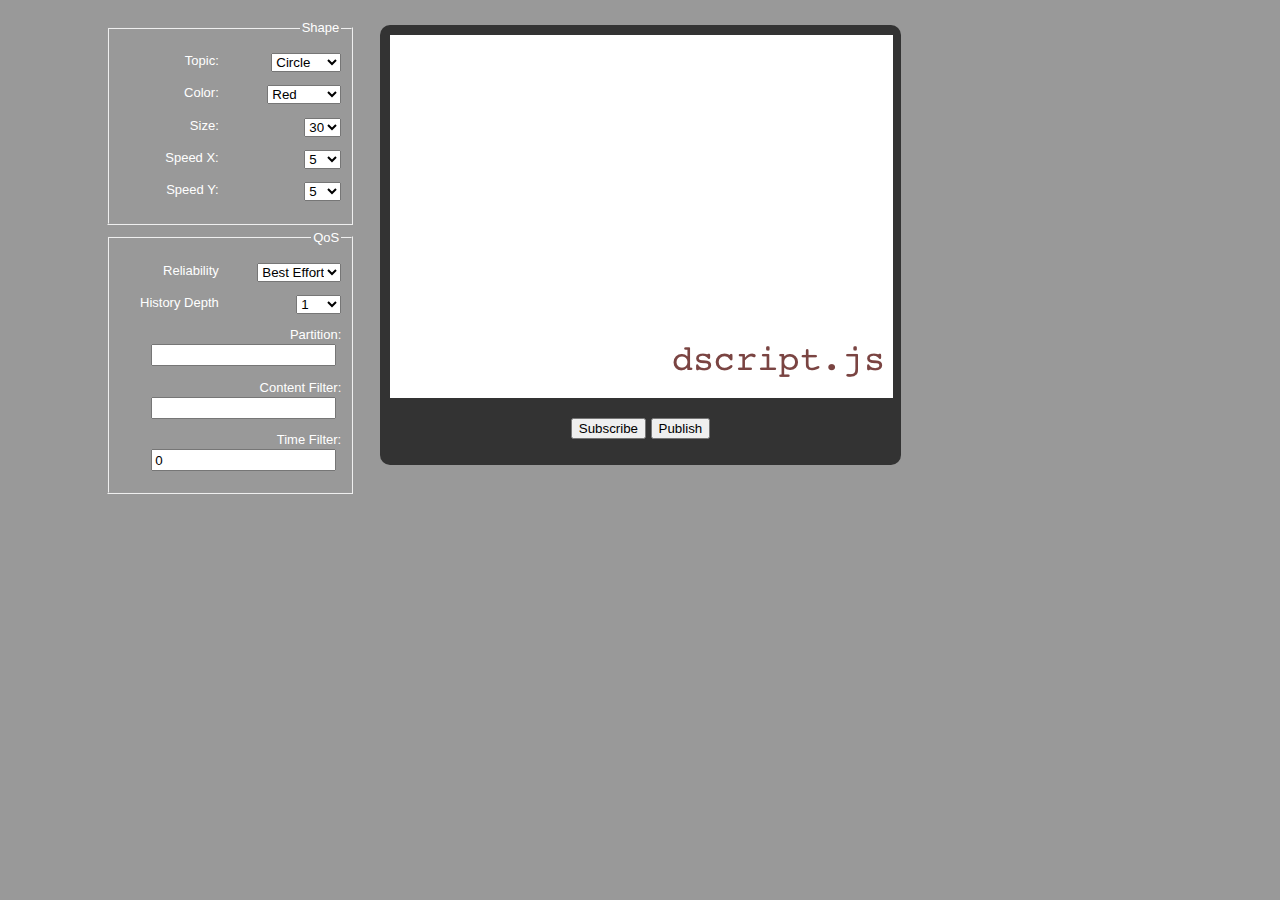
==== demo/jshapes/jshapes.html @ 20ebf243 "Initial Import of dscript.js" ====
<!DOCTYPE html>
<html>
<head>
    <meta name="apple-mobile-web-app-capable" content="yes" />
    <title>JavaScript Shapes Application</title>
    <meta http-equiv="Content-type" content="text/html;charset=UTF-8">
    <link rel="stylesheet" media="screen" href="stylesheets/main.css">
    <link rel="shortcut icon" type="image/png" href="images/favicon.png">
    <link rel="apple-touch-icon" href="images/index.png" >

    <script src="../../lib/dsconf.js" type="text/javascript"></script>
    <script src="../../lib/dscript-min.js" type="text/javascript"></script>
    <script src="javascripts/jshapes-min.js" type="text/javascript"></script>
</head>

<body style="border-width: 0px;">
<div id="container">

    <nav>

        <fieldset>
            <legend> Shape </legend>
            <p>
                <label for="topicSelection">Topic: </label>
                <select id="topicSelection">
                    <option value="Circle">Circle</option>
                    <option value="Square">Square</option>
                    <option value="Triangle">Triangle</option>
                </select>
            </p>
            <p>
                <label for="colorSelection">Color: </label>
                <select id="colorSelection">
                    <option value="RED">Red</option>
                    <option value="GREEN">Green</option>
                    <option value="BLUE">Blue</option>
                    <option value="ORANGE">Orange</option>
                    <option value="YELLOW">Yellow</option>
                    <option value="MAGENTA">Magenta</option>
                    <option value="CYAN">Cyan</option>
                    <option value="GRAY">Gray</option>
                </select>
            </p>
            <p>
                <label for="topicSize">Size:</label>
                <select id="topicSize">
                    <option value ="30">30</option>
                    <option value="10">10</option>
                    <option value ="20">20</option>
                    <option value ="30">30</option>
                    <option value ="40">40</option>
                    <option value ="50">50</option>
                    <option value ="60">60</option>
                </select>
                <!--
            <input id="topicSize" name="topicSize" type="range"
                           min="9" max="60" step="5" value="30">
                    -->

            </p>
            <p>
                <label for="topicSpeedX">Speed X:</label>
                <select id="topicSpeedX">
                    <option value="5">5</option>
                    <option value="1">1</option>
                    <option value="2">2</option>
                    <option value="3">3</option>
                    <option value="4">4</option>
                    <option value="5">5</option>
                    <option value="6">6</option>
                    <option value="7">7</option>
                    <option value="8">8</option>
                    <option value="9">9</option>
                    <option value="10">10</option>
                </select>
                <!--
            <input id="topicSpeed" name="topicSpeed" type="range"
                           min="1" max="10" step="1" value="5" >
                    -->
            </p>
            <p>
                <label for="topicSpeedY">Speed Y:</label>
                <select id="topicSpeedY">
                    <option value="5">5</option>
                    <option value="1">1</option>
                    <option value="2">2</option>
                    <option value="3">3</option>
                    <option value="4">4</option>
                    <option value="5">5</option>
                    <option value="6">6</option>
                    <option value="7">7</option>
                    <option value="8">8</option>
                    <option value="9">9</option>
                    <option value="10">10</option>
                </select>
            </p>
            <!--
        <input id="topicSpeed" name="topicSpeed" type="range"
                       min="1" max="10" step="1" value="5" >
                -->

        </fieldset>

        <fieldset>

            <legend> QoS </legend>
            <p>
                <label for="reliability"> Reliability </label>
                <select id="reliability">
                    <option value="1">Best Effort</option>
                    <option value="0">Reliable</option>
                </select>
            </p>
            <p>
                <label for="historyDepth"> History Depth</label>
                <select id="historyDepth">
                    <option value="1">1</option>
                    <option value="10">10</option>
                    <option value="20">20</option>
                    <option value="30">30</option>
                    <option value="40">40</option>
                    <option value="50">50</option>
                    <option value="60">60</option>
                    <option value="70">70</option>
                    <option value="80">80</option>
                    <option value="90">90</option>
                    <option value="100">100</option>
                </select>
            <p>
            <form>
                <!-- <label for="partition"> Partition: </label> -->
                Partition: <input type="text" id="partition"><br>
            </form>
            </p>
            <p>
            <form>
                Content Filter: <input type="text" id="cfilter"><br>
            </form>
            </p>

            <p>
            <form>
                Time Filter: <input type="number" id="tfilter" value="0"><br>
            </form>
            </p>

            </p>
            </fieldset>
        <!--
             <fieldset>
                 <legend> Pub/Sub </legend>
                 <p align="center">
                     <button onclick="publishTopic()">Publish</button>
                     <button onclick="subscribeTopic()">Subscribe</button>
                 </p>
             </fieldset>
            -->
    </nav>

    <section>
        <article>
            <canvas id="iShapeCanvas" width="501" height="361" style="border: 1px solid"></canvas>
            <p align="center">
                <button onclick="subscribeTopic()">Subscribe</button>
                <button onclick="publishTopic()"> Publish </button>
            </p>
        </article>
    </section>

    <!--
        | No QoS support yet
    <aside>
          <fieldset>
            <legend>QoS Settings</legend>
            <label> SetMeUp</label>
          </fieldset>

    </aside>
    -->
    <!--
    <footer>
       OpenSplice | DDS
    </footer>
    -->

</div>
</body>
</html>
---- demo/jshapes/stylesheets/main.css ----
/*
 * Input Fields settings
 */
 /*
  * ORANGE = ff3030
  * RED = #ff3030
  */
 
label, nav  {
    text-align: right;
    width: 100px;
    float: left;
    margin-right: 5px;
    font-family:Helvetica;
    font-size: 13px;
	color: #ffffff
}

input {
    margin-top: 2px;
    padding-top: 2px;
    margin-right: 5px;
    margin-left: 5px;
}

fieldset {
    margin-top: 5px;
}

/*************************************/
header, footer, aside, nav, article {  
    display: block;
    text-align: justify;
}  

body {
	background-color: #999999; /* #CCCCCC; */
	font-family:Geneva,Arial,Helvetica,sans-serif;
	margin: 0px auto;
	max-width:1100px;
	border:solid;
	border-color: #660000; /* #CCCCCC; */
	color: #ffffff
}

header {
	background-color: #999999; /* #336699; #333333;*/
	display:block;
	color:#FFFFFF;
	text-align:center;
	width:100%;
	padding: 15px;
}

h1 {
	font-size: 59px;
	margin: 0px;
}

h2 {
	font-size: 24px;
	margin: 0px;
	text-align:center;
	color: #ff3030;
}

h3 {
	font-size: 18px;
	margin: 0px;
	text-align:center;
	color: #ff3030;
}

h4 {
	color: #ff3030;
	background-color: #fff;
	-webkit-box-shadow: 2px 2px 20px #888;
	-webkit-transform: rotate(-45deg);
	position: absolute;
	padding: 0px 150px;
	top: 50px;
	left: -120px;
	text-align:center;
	
}

header h2 {
	margin: 0px;
}



nav a:link, nav a:visited {
	display: block;
	border-bottom: 3px solid #fff;
	padding: 10px;
	text-decoration: none;
	font-weight: bold;
	margin: 5px;
}

nav a:hover {
	color: white;
	background-color: #ff3030;
}

nav h3 {
	margin: 15px;
	color: white;
}

nav p {
	font-family:Geneva,Arial,Helvetica,sans-serif;
	font-size: 10pt;
	color: #FFFFFF;
}

nav {
    display:block;
    text-align: right;
    width:250px;
    float:left;
    padding-top:15px;
    padding-left: 15px;
}
#container {
	background-color: #999999; /*#CCCCCC; */
}

section {

	display:block;
	width:50%;
	float:left;
	padding-top:15px;
	padding-left: 10px;
	padding-bottom: 20px;
}

article {
	background-color: #333333; /* #eee; */
	width: 501px;
	display:block;
	margin: 10px;
	padding: 10px;
	-webkit-border-radius: 10px;
	-moz-border-radius: 10px;
	border-radius: 10px;
}

article h2 {
}

aside {
	display:block;
	width:280px;
	float:left;
}

footer {
	clear: both;	
	display: block;
	background-color: #333333; /*  #336699; /* #333333; */
	color:#FFFFFF;
	text-align:center;
	padding: 15px;
}


/* links */
a {
	color: #ff3030;
}

a:hover {
	text-decoration: underline;
}
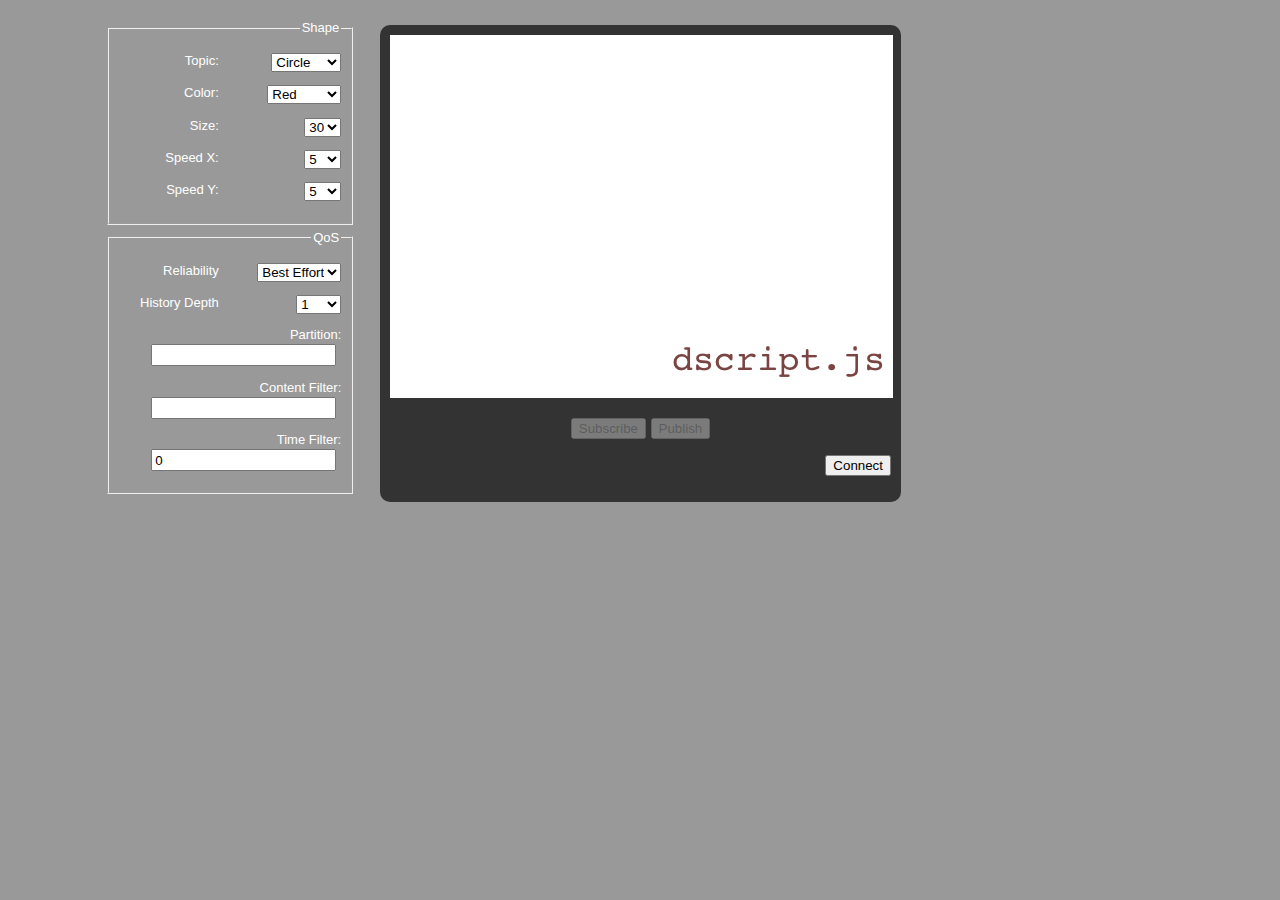
==== commit a979fc26: "added support for connection/disconnection management" ====
--- a/demo/jshapes/jshapes.html
+++ b/demo/jshapes/jshapes.html
@@ -9,8 +9,8 @@
     <link rel="apple-touch-icon" href="images/index.png" >
 
     <script src="../../lib/dsconf.js" type="text/javascript"></script>
-    <script src="../../lib/dscript-min.js" type="text/javascript"></script>
-    <script src="javascripts/jshapes-min.js" type="text/javascript"></script>
+    <script src="../../lib/dscript.js" type="text/javascript"></script>
+    <script src="javascripts/jshapes.js" type="text/javascript"></script>
 </head>
 
 <body style="border-width: 0px;">
@@ -161,8 +161,11 @@
         <article>
             <canvas id="iShapeCanvas" width="501" height="361" style="border: 1px solid"></canvas>
             <p align="center">
-                <button onclick="subscribeTopic()">Subscribe</button>
-                <button onclick="publishTopic()"> Publish </button>
+                <button id="subscribeBtn" onclick="subscribeTopic()" disabled="true">Subscribe</button>
+                <button id="publishBtn" onclick="publishTopic()" disabled="true"> Publish </button>
+            </p>
+            <p align="right">
+                <button id="connectBtn" onclick="connect()"> Connect</button>
             </p>
         </article>
     </section>
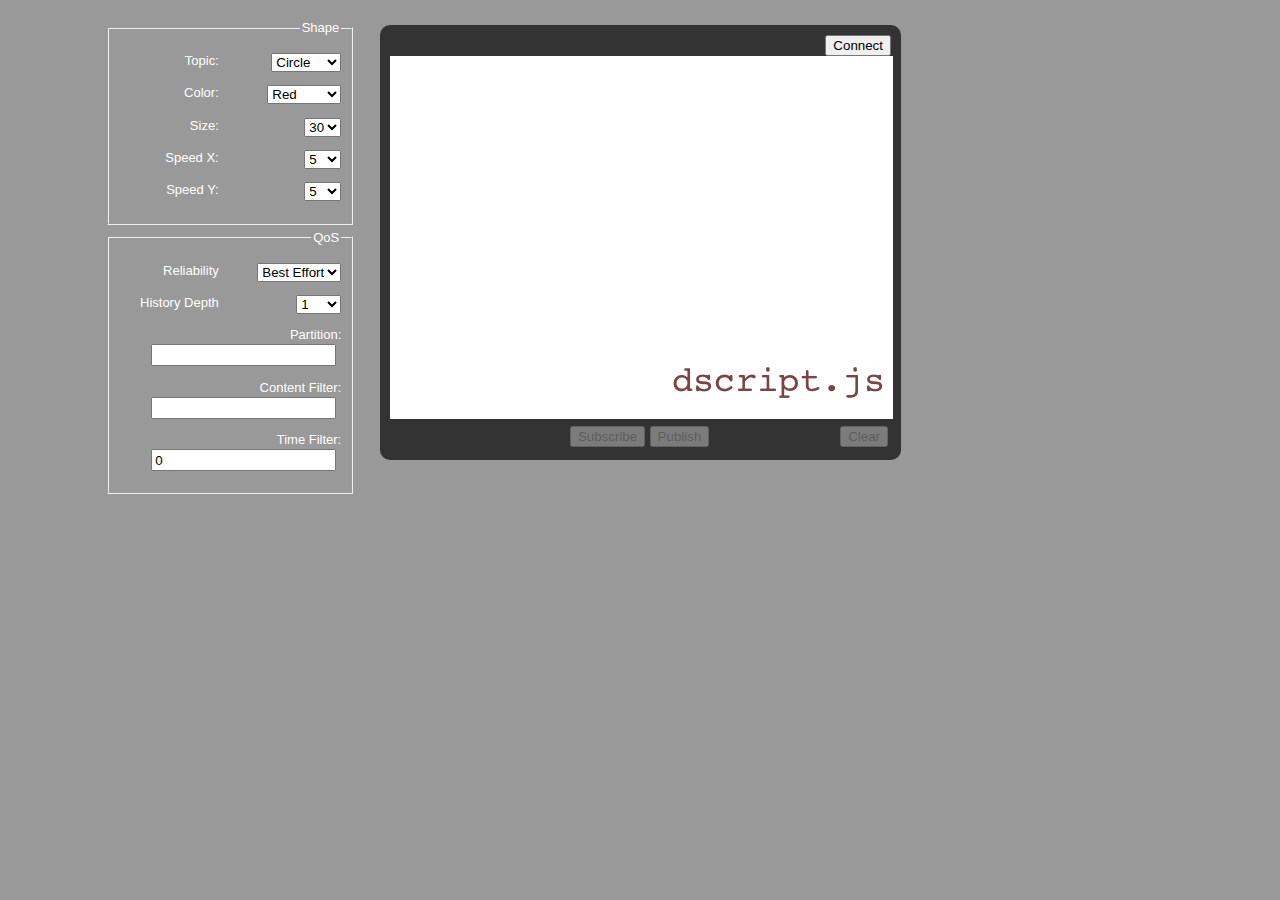
==== commit 981a101f: "Extended jshapes example to allow for clearing subscriptions, fixed some bugs on the dscript.js rela" ====
--- a/demo/jshapes/jshapes.html
+++ b/demo/jshapes/jshapes.html
@@ -159,32 +159,24 @@
 
     <section>
         <article>
+            <div align="right">
+                <button id="connectBtn" onclick="connect()"> Connect</button>
+            </div>
             <canvas id="iShapeCanvas" width="501" height="361" style="border: 1px solid"></canvas>
-            <p align="center">
-                <button id="subscribeBtn" onclick="subscribeTopic()" disabled="true">Subscribe</button>
-                <button id="publishBtn" onclick="publishTopic()" disabled="true"> Publish </button>
-            </p>
-            <p align="right">
-                <button id="connectBtn" onclick="connect()"> Connect</button>
-            </p>
+            <table width="501px">
+                <tr>
+                    <td width="160px" align="center"></td>
+                    <td width="181" align="center">
+                        <button id="subscribeBtn" onclick="subscribeTopic()" disabled="true">Subscribe</button>
+                        <button id="publishBtn" onclick="publishTopic()" disabled="true"> Publish </button>
+                    </td>
+                    <td width="160px" align="right">
+                        <button id="clearTPSBtn" onclick="clearTopicPubSub()" disabled="true"> Clear </button>
+                    </td>
+                </tr>
+            </table>
         </article>
     </section>
-
-    <!--
-        | No QoS support yet
-    <aside>
-          <fieldset>
-            <legend>QoS Settings</legend>
-            <label> SetMeUp</label>
-          </fieldset>
-
-    </aside>
-    -->
-    <!--
-    <footer>
-       OpenSplice | DDS
-    </footer>
-    -->
 
 </div>
 </body>
